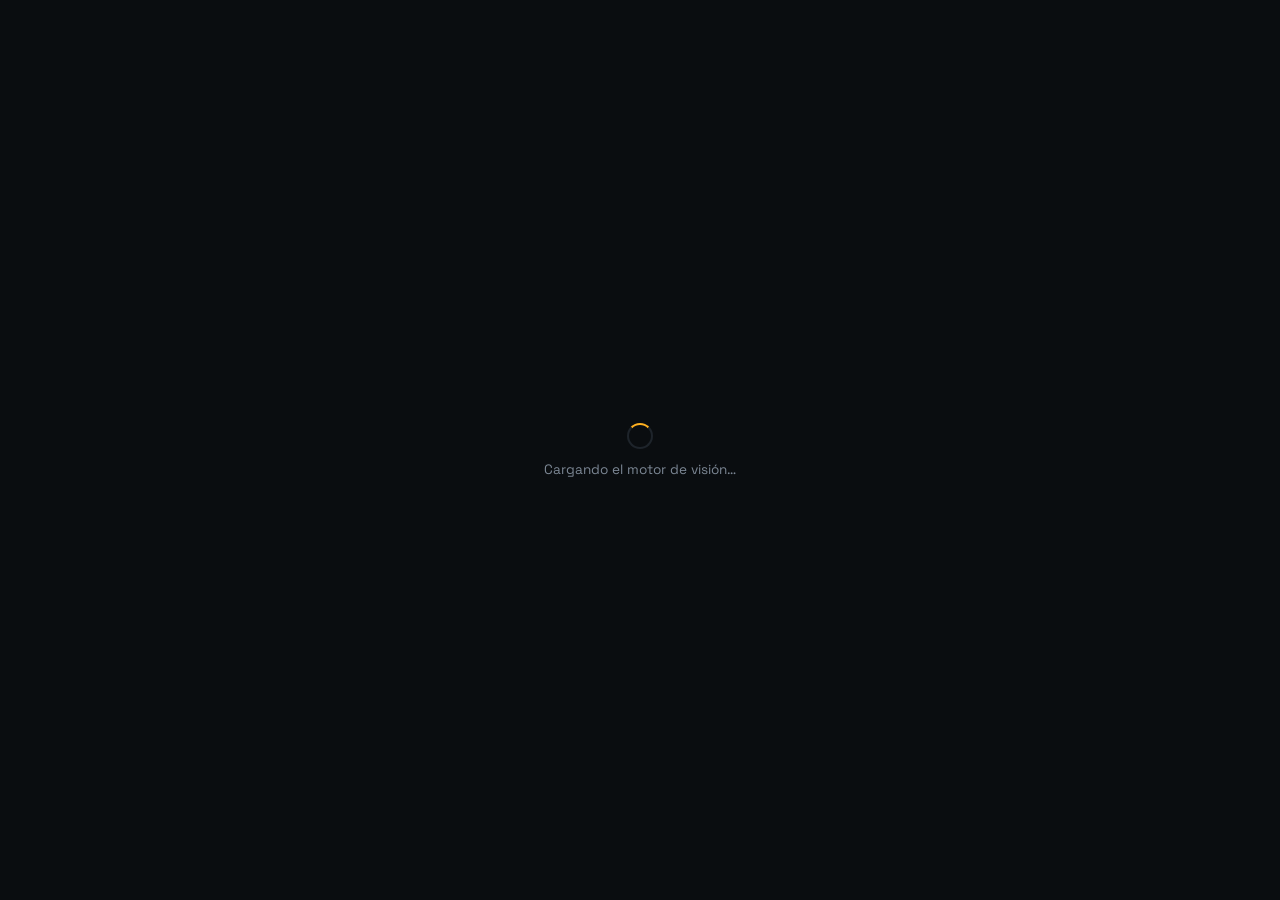
==== zscanner.html @ 539b2bb0 "Initial prototype: OpenCV.js document scanner in a single HTML file Co-Authored-By: Claude Sonnet 5 " ====
<!DOCTYPE html>
<html lang="es">
<head>
<meta charset="UTF-8">
<meta name="viewport" content="width=device-width, initial-scale=1.0, viewport-fit=cover">
<title>Escáner de documentos</title>
<link rel="preconnect" href="https://fonts.googleapis.com">
<link rel="preconnect" href="https://fonts.gstatic.com" crossorigin>
<link href="https://fonts.googleapis.com/css2?family=Space+Grotesk:wght@400;500;600;700&display=swap" rel="stylesheet">
<style>
  :root{
    --bg: #0a0d10;
    --panel: #12161b;
    --panel-edge: #1e242b;
    --text: #e9edf1;
    --muted: #7c8794;
    --amber: #ffb020;
    --amber-dim: #7a5518;
    --green: #3ddc84;
    --danger: #ff5a5a;
    --radius: 14px;
  }
  * { box-sizing: border-box; }
  html, body {
    margin: 0; padding: 0; height: 100%;
    background: var(--bg);
    color: var(--text);
    font-family: 'Space Grotesk', system-ui, -apple-system, sans-serif;
    overflow-x: hidden;
  }
  .app {
    max-width: 520px;
    margin: 0 auto;
    min-height: 100dvh;
    display: flex;
    flex-direction: column;
    padding: 20px 16px 28px;
  }
  header {
    display: flex;
    align-items: baseline;
    justify-content: space-between;
    margin-bottom: 14px;
  }
  header h1 {
    font-size: 1.05rem;
    font-weight: 600;
    letter-spacing: 0.01em;
    margin: 0;
  }
  #status-pill {
    font-size: 0.72rem;
    padding: 4px 10px;
    border-radius: 999px;
    border: 1px solid var(--panel-edge);
    color: var(--muted);
    transition: color .25s, border-color .25s;
  }
  #status-pill.locked { color: var(--green); border-color: var(--green); }
  #status-pill.searching { color: var(--amber); border-color: var(--amber-dim); }

  .stage {
    position: relative;
    width: 100%;
    aspect-ratio: 3 / 4;
    background: #000;
    border-radius: var(--radius);
    overflow: hidden;
    border: 1px solid var(--panel-edge);
  }
  video, canvas.layer {
    position: absolute;
    inset: 0;
    width: 100%;
    height: 100%;
    object-fit: cover;
  }
  video { transform: scaleX(1); }
  #overlay { pointer-events: none; }

  .corner-hint {
    position: absolute;
    inset: 10%;
    border-radius: 6px;
    pointer-events: none;
    opacity: 0.35;
  }
  .corner-hint span {
    position: absolute;
    width: 22px; height: 22px;
    border-color: var(--muted);
    border-style: solid;
    border-width: 0;
  }
  .corner-hint .tl { top:0; left:0; border-top-width:2px; border-left-width:2px; }
  .corner-hint .tr { top:0; right:0; border-top-width:2px; border-right-width:2px; }
  .corner-hint .bl { bottom:0; left:0; border-bottom-width:2px; border-left-width:2px; }
  .corner-hint .br { bottom:0; right:0; border-bottom-width:2px; border-right-width:2px; }

  .sweep {
    position: absolute;
    left: 0; right: 0; height: 2px;
    background: linear-gradient(90deg, transparent, var(--amber), transparent);
    top: 0;
    opacity: 0;
    animation: sweep 2.6s ease-in-out infinite;
  }
  #stage-live.searching .sweep { opacity: 0.8; }
  @keyframes sweep {
    0% { top: 6%; opacity: 0; }
    15% { opacity: .8; }
    50% { top: 94%; opacity: .8; }
    65% { opacity: 0; }
    100% { top: 6%; opacity: 0; }
  }

  .controls {
    display: flex;
    justify-content: center;
    align-items: center;
    gap: 18px;
    margin-top: 18px;
  }
  button {
    font-family: inherit;
    border: none;
    cursor: pointer;
    color: var(--text);
    transition: transform .12s ease, opacity .12s ease;
  }
  button:active { transform: scale(0.96); }
  button:disabled { opacity: 0.35; cursor: not-allowed; }

  #shutter {
    width: 68px; height: 68px;
    border-radius: 50%;
    background: var(--text);
    border: 4px solid var(--panel-edge);
    position: relative;
  }
  #shutter::after{
    content: "";
    position: absolute; inset: 6px;
    border-radius: 50%;
    background: var(--bg);
    transition: background .15s;
  }
  #shutter.ready::after { background: var(--amber); }

  .icon-btn {
    width: 44px; height: 44px;
    border-radius: 50%;
    background: var(--panel);
    border: 1px solid var(--panel-edge);
    display: flex; align-items: center; justify-content: center;
    font-size: 1.1rem;
  }

  .hint-text {
    text-align: center;
    color: var(--muted);
    font-size: 0.82rem;
    margin-top: 12px;
    min-height: 1.2em;
  }

  /* Result view */
  .result-panel {
    display: none;
    flex-direction: column;
    gap: 14px;
  }
  .result-panel.visible { display: flex; }
  #stage-live.hidden { display: none; }

  #result-canvas-wrap {
    background: var(--panel);
    border: 1px solid var(--panel-edge);
    border-radius: var(--radius);
    padding: 10px;
    display: flex;
    justify-content: center;
  }
  #result-canvas-wrap canvas {
    max-width: 100%;
    max-height: 60dvh;
    border-radius: 4px;
  }

  .mode-toggle {
    display: flex;
    background: var(--panel);
    border: 1px solid var(--panel-edge);
    border-radius: 999px;
    padding: 3px;
    gap: 3px;
  }
  .mode-toggle button {
    flex: 1;
    background: transparent;
    padding: 8px 0;
    border-radius: 999px;
    font-size: 0.78rem;
    color: var(--muted);
  }
  .mode-toggle button.active {
    background: var(--amber-dim);
    color: var(--amber);
  }

  .result-actions {
    display: flex;
    gap: 10px;
  }
  .result-actions button {
    flex: 1;
    padding: 13px 0;
    border-radius: 10px;
    font-size: 0.88rem;
    font-weight: 600;
  }
  #retake-btn { background: var(--panel); border: 1px solid var(--panel-edge); color: var(--text); }
  #download-btn { background: var(--amber); color: #1a1200; }

  #loading-overlay {
    position: fixed; inset: 0;
    background: var(--bg);
    display: flex; flex-direction: column;
    align-items: center; justify-content: center;
    gap: 12px;
    font-size: 0.85rem;
    color: var(--muted);
    z-index: 20;
  }
  #loading-overlay.hidden { display: none; }
  .spinner {
    width: 26px; height: 26px;
    border-radius: 50%;
    border: 2px solid var(--panel-edge);
    border-top-color: var(--amber);
    animation: spin 0.8s linear infinite;
  }
  @keyframes spin { to { transform: rotate(360deg); } }
</style>
</head>
<body>

<div id="loading-overlay">
  <div class="spinner"></div>
  <div id="loading-text">Cargando el motor de visión…</div>
</div>

<div class="app">
  <header>
    <h1>Escáner</h1>
    <span id="status-pill">iniciando</span>
  </header>

  <div id="stage-live" class="stage">
    <video id="video" autoplay playsinline muted></video>
    <canvas id="overlay" class="layer"></canvas>
    <div class="corner-hint"><span class="tl"></span><span class="tr"></span><span class="bl"></span><span class="br"></span></div>
    <div class="sweep"></div>
  </div>

  <div class="hint-text" id="hint-text">Apunta a un documento sobre una superficie con contraste.</div>

  <div class="controls" id="live-controls">
    <button class="icon-btn" id="switch-cam" title="Cambiar cámara">⟲</button>
    <button id="shutter" title="Capturar"></button>
    <button class="icon-btn" id="manual-capture" title="Capturar sin detección">▭</button>
  </div>

  <div class="result-panel" id="result-panel">
    <div class="mode-toggle">
      <button data-mode="bw" class="active">Blanco y negro</button>
      <button data-mode="gray">Escala de grises</button>
      <button data-mode="color">Color</button>
    </div>
    <div id="result-canvas-wrap">
      <canvas id="result-canvas"></canvas>
    </div>
    <div class="result-actions">
      <button id="retake-btn">Repetir</button>
      <button id="download-btn">Descargar PNG</button>
    </div>
  </div>
</div>

<script src="https://docs.opencv.org/4.9.0/opencv.js" onload="onOpenCvReady()" onerror="onOpenCvError()"></script>
<script>
const video = document.getElementById('video');
const overlay = document.getElementById('overlay');
const stageLive = document.getElementById('stage-live');
const statusPill = document.getElementById('status-pill');
const hintText = document.getElementById('hint-text');
const shutterBtn = document.getElementById('shutter');
const manualBtn = document.getElementById('manual-capture');
const switchCamBtn = document.getElementById('switch-cam');
const liveControls = document.getElementById('live-controls');
const resultPanel = document.getElementById('result-panel');
const resultCanvas = document.getElementById('result-canvas');
const retakeBtn = document.getElementById('retake-btn');
const downloadBtn = document.getElementById('download-btn');
const loadingOverlay = document.getElementById('loading-overlay');
const loadingText = document.getElementById('loading-text');

let cvReady = false;
let currentStream = null;
let facingMode = 'environment';
let lastQuad = null;        // 4 points in DETECTION-canvas coordinates
let detectLoopHandle = null;
let currentMode = 'bw';
let lastWarpedMat = null;   // cv.Mat, RGBA, kept between mode switches

// Detection runs on a downscaled canvas for speed.
const DET_W = 360;
let detCanvas = document.createElement('canvas');
let detCtx = detCanvas.getContext('2d', { willReadFrequently: true });

function onOpenCvReady() {
  // cv.js defines a global Module that resolves asynchronously.
  if (cv && cv['onRuntimeInitialized']) {
    cv['onRuntimeInitialized'] = startCamera;
  } else {
    startCamera();
  }
}
function onOpenCvError() {
  loadingText.textContent = 'No se pudo cargar OpenCV.js. Comprueba tu conexión y recarga.';
}

async function startCamera() {
  cvReady = true;
  try {
    await openStream(facingMode);
    loadingOverlay.classList.add('hidden');
    statusPill.textContent = 'buscando';
    statusPill.className = 'searching';
    stageLive.classList.add('searching');
    runDetectionLoop();
  } catch (err) {
    loadingText.textContent = 'No se pudo acceder a la cámara: ' + err.message;
  }
}

async function openStream(mode) {
  if (currentStream) {
    currentStream.getTracks().forEach(t => t.stop());
  }
  currentStream = await navigator.mediaDevices.getUserMedia({
    video: { facingMode: mode, width: { ideal: 1280 }, height: { ideal: 1706 } },
    audio: false
  });
  video.srcObject = currentStream;
  await new Promise(res => { video.onloadedmetadata = () => { video.play(); res(); }; });
  sizeCanvases();
}

function sizeCanvases() {
  const rect = stageLive.getBoundingClientRect();
  overlay.width = rect.width;
  overlay.height = rect.height;
  const vAspect = video.videoWidth / video.videoHeight;
  const stageAspect = rect.width / rect.height;
  // object-fit: cover mapping from video pixel space to displayed stage space
  let sx, sy, sw, sh;
  if (vAspect > stageAspect) {
    sh = video.videoHeight;
    sw = sh * stageAspect;
    sy = 0;
    sx = (video.videoWidth - sw) / 2;
  } else {
    sw = video.videoWidth;
    sh = sw / stageAspect;
    sx = 0;
    sy = (video.videoHeight - sh) / 2;
  }
  video._crop = { sx, sy, sw, sh };
  detCanvas.width = DET_W;
  detCanvas.height = Math.round(DET_W / stageAspect);
}

switchCamBtn.addEventListener('click', async () => {
  facingMode = facingMode === 'environment' ? 'user' : 'environment';
  try { await openStream(facingMode); } catch (e) { /* ignore */ }
});

function runDetectionLoop() {
  if (detectLoopHandle) cancelAnimationFrame(detectLoopHandle);
  const step = () => {
    if (video.readyState >= 2 && video._crop) {
      detectQuad();
    }
    detectLoopHandle = requestAnimationFrame(step);
  };
  detectLoopHandle = requestAnimationFrame(step);
}

// Draw current cropped video frame into a small canvas, then run the
// edge-detect + contour pipeline to find the best 4-point candidate.
function detectQuad() {
  const c = video._crop;
  detCtx.drawImage(video, c.sx, c.sy, c.sw, c.sh, 0, 0, detCanvas.width, detCanvas.height);

  let src, gray, blurred, edges, dilated, contours, hierarchy;
  try {
    src = cv.imread(detCanvas);
    gray = new cv.Mat();
    cv.cvtColor(src, gray, cv.COLOR_RGBA2GRAY);
    blurred = new cv.Mat();
    cv.GaussianBlur(gray, blurred, new cv.Size(5, 5), 0);
    edges = new cv.Mat();
    cv.Canny(blurred, edges, 50, 150);
    dilated = new cv.Mat();
    const kernel = cv.Mat.ones(3, 3, cv.CV_8U);
    cv.dilate(edges, dilated, kernel);
    kernel.delete();

    contours = new cv.MatVector();
    hierarchy = new cv.Mat();
    cv.findContours(dilated, contours, hierarchy, cv.RETR_LIST, cv.CHAIN_APPROX_SIMPLE);

    const imgArea = detCanvas.width * detCanvas.height;
    let best = null, bestArea = 0;

    for (let i = 0; i < contours.size(); i++) {
      const cnt = contours.get(i);
      const area = cv.contourArea(cnt);
      if (area > imgArea * 0.15 && area > bestArea) {
        const peri = cv.arcLength(cnt, true);
        const approx = new cv.Mat();
        cv.approxPolyDP(cnt, approx, 0.02 * peri, true);
        if (approx.rows === 4 && cv.isContourConvex(approx)) {
          bestArea = area;
          if (best) best.delete();
          best = approx;
        } else {
          approx.delete();
        }
      }
      cnt.delete();
    }

    if (best) {
      const pts = [];
      for (let i = 0; i < 4; i++) {
        pts.push({ x: best.intPtr(i, 0)[0], y: best.intPtr(i, 0)[1] });
      }
      best.delete();
      lastQuad = orderPoints(pts);
      setLocked(true);
    } else {
      lastQuad = null;
      setLocked(false);
    }
  } catch (e) {
    // Skip a frame silently if OpenCV throws (e.g. transient buffer state).
  } finally {
    [src, gray, blurred, edges, dilated, contours, hierarchy].forEach(m => m && m.delete && m.delete());
  }

  drawOverlay();
}

function orderPoints(pts) {
  const sums = pts.map(p => p.x + p.y);
  const diffs = pts.map(p => p.x - p.y);
  const tl = pts[sums.indexOf(Math.min(...sums))];
  const br = pts[sums.indexOf(Math.max(...sums))];
  const tr = pts[diffs.indexOf(Math.max(...diffs))];
  const bl = pts[diffs.indexOf(Math.min(...diffs))];
  return [tl, tr, br, bl];
}

function setLocked(locked) {
  if (locked) {
    statusPill.textContent = 'documento detectado';
    statusPill.className = 'locked';
    stageLive.classList.remove('searching');
    hintText.textContent = 'Mantén el encuadre y pulsa el disparador.';
    shutterBtn.classList.add('ready');
  } else {
    statusPill.textContent = 'buscando';
    statusPill.className = 'searching';
    stageLive.classList.add('searching');
    hintText.textContent = 'Apunta a un documento sobre una superficie con contraste.';
    shutterBtn.classList.remove('ready');
  }
}

function drawOverlay() {
  const ctx = overlay.getContext('2d');
  ctx.clearRect(0, 0, overlay.width, overlay.height);
  if (!lastQuad) return;
  const sx = overlay.width / detCanvas.width;
  const sy = overlay.height / detCanvas.height;
  ctx.beginPath();
  lastQuad.forEach((p, i) => {
    const x = p.x * sx, y = p.y * sy;
    if (i === 0) ctx.moveTo(x, y); else ctx.lineTo(x, y);
  });
  ctx.closePath();
  ctx.strokeStyle = '#3ddc84';
  ctx.lineWidth = 3;
  ctx.stroke();
  ctx.fillStyle = 'rgba(61, 220, 132, 0.12)';
  ctx.fill();
}

// --- Capture & perspective correction ---

shutterBtn.addEventListener('click', () => { if (lastQuad) capture(false); });
manualBtn.addEventListener('click', () => capture(true));

function capture(useFullFrame) {
  cancelAnimationFrame(detectLoopHandle);

  // Grab a full-resolution frame from the cropped (cover-mapped) video region.
  const c = video._crop;
  const fullW = 1400;
  const fullH = Math.round(fullW * (c.sh / c.sw));
  const shot = document.createElement('canvas');
  shot.width = fullW; shot.height = fullH;
  shot.getContext('2d').drawImage(video, c.sx, c.sy, c.sw, c.sh, 0, 0, fullW, fullH);

  let srcMat = cv.imread(shot);
  let quadFull;

  if (!useFullFrame && lastQuad) {
    const scaleX = fullW / detCanvas.width;
    const scaleY = fullH / detCanvas.height;
    quadFull = lastQuad.map(p => ({ x: p.x * scaleX, y: p.y * scaleY }));
  } else {
    const margin = 0.03;
    quadFull = [
      { x: fullW * margin, y: fullH * margin },
      { x: fullW * (1 - margin), y: fullH * margin },
      { x: fullW * (1 - margin), y: fullH * (1 - margin) },
      { x: fullW * margin, y: fullH * (1 - margin) },
    ];
  }

  const widthTop = dist(quadFull[0], quadFull[1]);
  const widthBottom = dist(quadFull[3], quadFull[2]);
  const heightLeft = dist(quadFull[0], quadFull[3]);
  const heightRight = dist(quadFull[1], quadFull[2]);
  const outW = Math.round(Math.max(widthTop, widthBottom));
  const outH = Math.round(Math.max(heightLeft, heightRight));

  const srcTri = cv.matFromArray(4, 1, cv.CV_32FC2, [
    quadFull[0].x, quadFull[0].y,
    quadFull[1].x, quadFull[1].y,
    quadFull[2].x, quadFull[2].y,
    quadFull[3].x, quadFull[3].y,
  ]);
  const dstTri = cv.matFromArray(4, 1, cv.CV_32FC2, [
    0, 0, outW, 0, outW, outH, 0, outH
  ]);
  const M = cv.getPerspectiveTransform(srcTri, dstTri);
  const warped = new cv.Mat();
  cv.warpPerspective(srcMat, warped, M, new cv.Size(outW, outH));

  if (lastWarpedMat) lastWarpedMat.delete();
  lastWarpedMat = warped;

  srcMat.delete(); srcTri.delete(); dstTri.delete(); M.delete();

  showResult();
  resultPanel.classList.add('visible');
  stageLive.classList.add('hidden');
  liveControls.style.display = 'none';
  hintText.style.display = 'none';
}

function dist(a, b) { return Math.hypot(a.x - b.x, a.y - b.y); }

function showResult() {
  if (!lastWarpedMat) return;
  let out = new cv.Mat();
  if (currentMode === 'color') {
    lastWarpedMat.copyTo(out);
  } else {
    let gray = new cv.Mat();
    cv.cvtColor(lastWarpedMat, gray, cv.COLOR_RGBA2GRAY);
    if (currentMode === 'gray') {
      cv.cvtColor(gray, out, cv.COLOR_GRAY2RGBA);
    } else {
      let bw = new cv.Mat();
      cv.adaptiveThreshold(gray, bw, 255, cv.ADAPTIVE_THRESH_GAUSSIAN_C, cv.THRESH_BINARY, 25, 12);
      cv.cvtColor(bw, out, cv.COLOR_GRAY2RGBA);
      bw.delete();
    }
    gray.delete();
  }
  cv.imshow(resultCanvas, out);
  out.delete();
}

document.querySelectorAll('.mode-toggle button').forEach(btn => {
  btn.addEventListener('click', () => {
    document.querySelectorAll('.mode-toggle button').forEach(b => b.classList.remove('active'));
    btn.classList.add('active');
    currentMode = btn.dataset.mode;
    showResult();
  });
});

retakeBtn.addEventListener('click', () => {
  resultPanel.classList.remove('visible');
  stageLive.classList.remove('hidden');
  liveControls.style.display = 'flex';
  hintText.style.display = 'block';
  lastQuad = null;
  setLocked(false);
  runDetectionLoop();
});

downloadBtn.addEventListener('click', () => {
  const link = document.createElement('a');
  link.download = 'documento-escaneado.png';
  link.href = resultCanvas.toDataURL('image/png');
  link.click();
});

window.addEventListener('resize', () => { if (video.videoWidth) sizeCanvases(); });
</script>
</body>
</html>
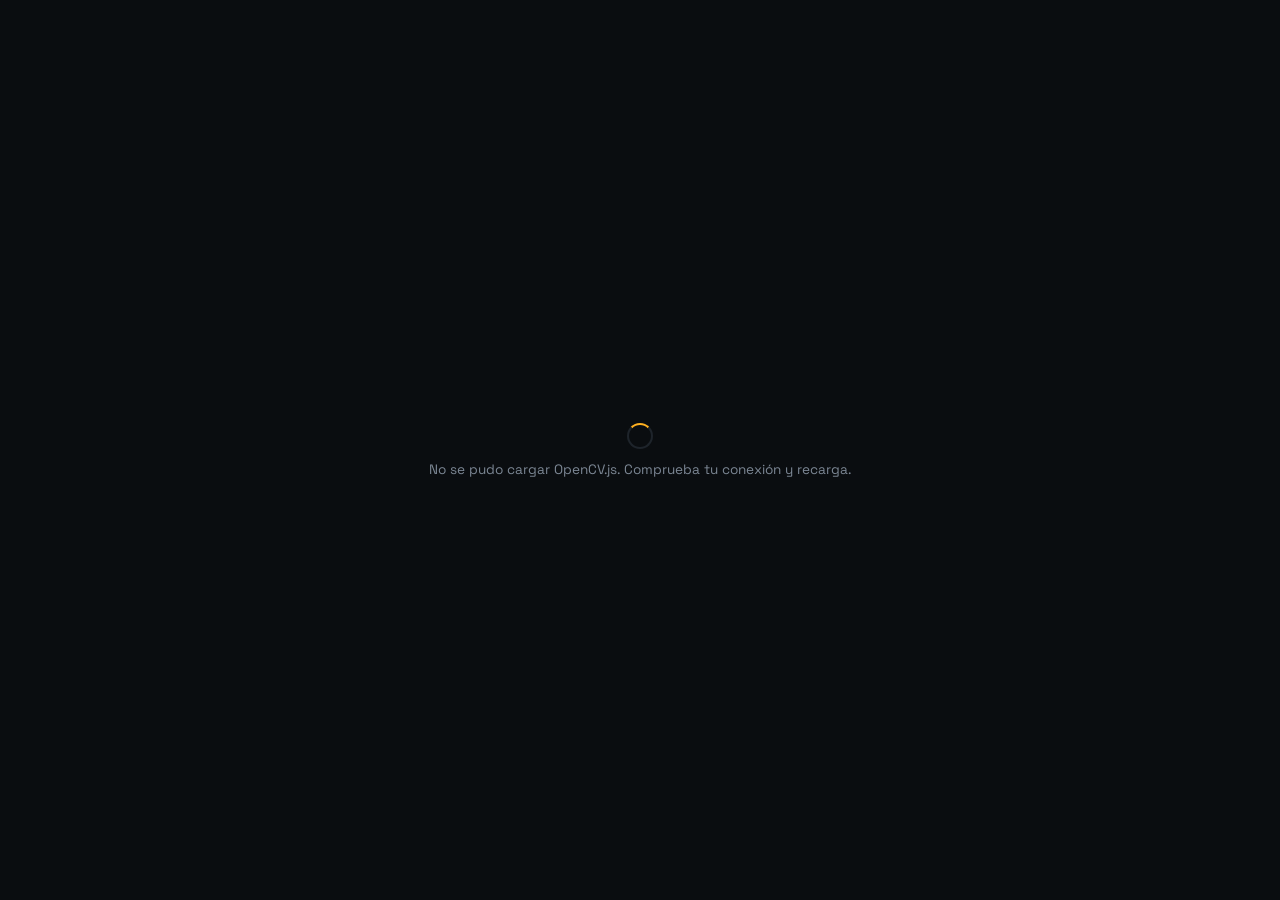
==== commit 7adc41bd: "Add manual corner adjustment, tunable detection params, and fix cv.Mat leaks - New adjust stage: aft" ====
--- a/zscanner.html
+++ b/zscanner.html
@@ -147,6 +147,17 @@
   }
   #shutter.ready::after { background: var(--amber); }
 
+  #adjust-confirm {
+    width: 68px; height: 68px;
+    border-radius: 50%;
+    background: var(--green);
+    border: 4px solid var(--panel-edge);
+    font-size: 1.4rem;
+    font-weight: 700;
+    color: #05170d;
+  }
+  #adjust-overlay { touch-action: none; cursor: grab; }
+
   .icon-btn {
     width: 44px; height: 44px;
     border-radius: 50%;
@@ -171,7 +182,7 @@
     gap: 14px;
   }
   .result-panel.visible { display: flex; }
-  #stage-live.hidden { display: none; }
+  #stage-live.hidden, #stage-adjust.hidden { display: none; }
 
   #result-canvas-wrap {
     background: var(--panel);
@@ -210,16 +221,16 @@
 
   .result-actions {
     display: flex;
-    gap: 10px;
+    gap: 8px;
   }
   .result-actions button {
     flex: 1;
     padding: 13px 0;
     border-radius: 10px;
-    font-size: 0.88rem;
+    font-size: 0.8rem;
     font-weight: 600;
   }
-  #retake-btn { background: var(--panel); border: 1px solid var(--panel-edge); color: var(--text); }
+  #retake-btn, #adjust-again-btn { background: var(--panel); border: 1px solid var(--panel-edge); color: var(--text); }
   #download-btn { background: var(--amber); color: #1a1200; }
 
   #loading-overlay {
@@ -263,12 +274,23 @@
     <div class="sweep"></div>
   </div>
 
+  <div id="stage-adjust" class="stage hidden">
+    <canvas id="adjust-canvas" class="layer"></canvas>
+    <canvas id="adjust-overlay" class="layer"></canvas>
+  </div>
+
   <div class="hint-text" id="hint-text">Apunta a un documento sobre una superficie con contraste.</div>
+  <div class="hint-text" id="adjust-hint" style="display:none;">Arrastra las esquinas para ajustar el recorte.</div>
 
   <div class="controls" id="live-controls">
     <button class="icon-btn" id="switch-cam" title="Cambiar cámara">⟲</button>
     <button id="shutter" title="Capturar"></button>
-    <button class="icon-btn" id="manual-capture" title="Capturar sin detección">▭</button>
+    <button class="icon-btn" id="manual-capture" title="Ajustar esquinas manualmente">▭</button>
+  </div>
+
+  <div class="controls" id="adjust-controls" style="display:none;">
+    <button class="icon-btn" id="adjust-cancel" title="Cancelar">✕</button>
+    <button id="adjust-confirm" title="Usar este recorte">✓</button>
   </div>
 
   <div class="result-panel" id="result-panel">
@@ -282,12 +304,12 @@
     </div>
     <div class="result-actions">
       <button id="retake-btn">Repetir</button>
+      <button id="adjust-again-btn">Ajustar</button>
       <button id="download-btn">Descargar PNG</button>
     </div>
   </div>
 </div>
 
-<script src="https://docs.opencv.org/4.9.0/opencv.js" onload="onOpenCvReady()" onerror="onOpenCvError()"></script>
 <script>
 const video = document.getElementById('video');
 const overlay = document.getElementById('overlay');
@@ -301,9 +323,17 @@
 const resultPanel = document.getElementById('result-panel');
 const resultCanvas = document.getElementById('result-canvas');
 const retakeBtn = document.getElementById('retake-btn');
+const adjustAgainBtn = document.getElementById('adjust-again-btn');
 const downloadBtn = document.getElementById('download-btn');
 const loadingOverlay = document.getElementById('loading-overlay');
 const loadingText = document.getElementById('loading-text');
+const stageAdjust = document.getElementById('stage-adjust');
+const adjustCanvas = document.getElementById('adjust-canvas');
+const adjustOverlay = document.getElementById('adjust-overlay');
+const adjustHint = document.getElementById('adjust-hint');
+const adjustControls = document.getElementById('adjust-controls');
+const adjustCancelBtn = document.getElementById('adjust-cancel');
+const adjustConfirmBtn = document.getElementById('adjust-confirm');
 
 let cvReady = false;
 let currentStream = null;
@@ -312,11 +342,69 @@
 let detectLoopHandle = null;
 let currentMode = 'bw';
 let lastWarpedMat = null;   // cv.Mat, RGBA, kept between mode switches
+let lastShotCanvas = null;  // frozen full-res frame currently in the adjust/result stage
+let adjustQuad = null;      // 4 points in lastShotCanvas pixel coords, order tl,tr,br,bl
+let adjustReturnTo = 'live'; // where "cancelar" goes back to: 'live' or 'result'
+let draggingCorner = -1;
 
 // Detection runs on a downscaled canvas for speed.
 const DET_W = 360;
 let detCanvas = document.createElement('canvas');
 let detCtx = detCanvas.getContext('2d', { willReadFrequently: true });
+
+// Detection parameters, overridable via URL for quick tuning during
+// development, e.g. ?minArea=0.1&cannyLow=40&cannyHigh=120&debug=1
+const urlParams = new URLSearchParams(location.search);
+function numParam(name, fallback) {
+  const v = parseFloat(urlParams.get(name));
+  return Number.isFinite(v) ? v : fallback;
+}
+function oddIntParam(name, fallback) {
+  const v = Math.round(parseFloat(urlParams.get(name)));
+  if (!Number.isFinite(v) || v < 1) return fallback;
+  return v % 2 === 0 ? v + 1 : v; // GaussianBlur kernel size must be odd
+}
+const DET_PARAMS = {
+  minAreaRatio: numParam('minArea', 0.15),
+  cannyLow: numParam('cannyLow', 50),
+  cannyHigh: numParam('cannyHigh', 150),
+  blur: oddIntParam('blur', 5),
+  approxEpsilon: numParam('epsilon', 0.02),
+};
+if (urlParams.has('debug')) buildDebugPanel();
+
+function buildDebugPanel() {
+  const panel = document.createElement('div');
+  panel.id = 'debug-panel';
+  panel.style.cssText = 'position:fixed;bottom:0;left:0;right:0;background:rgba(0,0,0,.85);' +
+    'color:#fff;font:11px monospace;padding:8px 10px;z-index:30;max-height:40vh;overflow:auto;';
+  const fields = [
+    ['minAreaRatio', 0.02, 0.5, 0.01],
+    ['cannyLow', 0, 255, 1],
+    ['cannyHigh', 0, 255, 1],
+    ['blur', 1, 15, 2],
+    ['approxEpsilon', 0.005, 0.08, 0.005],
+  ];
+  fields.forEach(([key, min, max, step]) => {
+    const row = document.createElement('label');
+    row.style.cssText = 'display:flex;gap:6px;align-items:center;margin-bottom:4px;';
+    const val = document.createElement('span');
+    val.textContent = key + ': ' + DET_PARAMS[key];
+    val.style.cssText = 'width:170px;flex:none;';
+    const input = document.createElement('input');
+    input.type = 'range';
+    input.min = min; input.max = max; input.step = step;
+    input.value = DET_PARAMS[key];
+    input.style.flex = '1';
+    input.addEventListener('input', () => {
+      DET_PARAMS[key] = parseFloat(input.value);
+      val.textContent = key + ': ' + DET_PARAMS[key];
+    });
+    row.appendChild(val); row.appendChild(input);
+    panel.appendChild(row);
+  });
+  document.body.appendChild(panel);
+}
 
 function onOpenCvReady() {
   // cv.js defines a global Module that resolves asynchronously.
@@ -329,6 +417,18 @@
 function onOpenCvError() {
   loadingText.textContent = 'No se pudo cargar OpenCV.js. Comprueba tu conexión y recarga.';
 }
+
+// Loaded programmatically (rather than a static <script onload>) so the
+// listeners above are always registered before the script can finish —
+// with a static tag, a cached opencv.js can fire `load` before the parser
+// even reaches the script block that defines onOpenCvReady.
+(function loadOpenCv() {
+  const s = document.createElement('script');
+  s.src = 'https://docs.opencv.org/4.9.0/opencv.js';
+  s.onload = onOpenCvReady;
+  s.onerror = onOpenCvError;
+  document.head.appendChild(s);
+})();
 
 async function startCamera() {
   cvReady = true;
@@ -403,34 +503,33 @@
   const c = video._crop;
   detCtx.drawImage(video, c.sx, c.sy, c.sw, c.sh, 0, 0, detCanvas.width, detCanvas.height);
 
-  let src, gray, blurred, edges, dilated, contours, hierarchy;
+  let src, gray, blurred, edges, dilated, kernel, contours, hierarchy, best = null;
   try {
     src = cv.imread(detCanvas);
     gray = new cv.Mat();
     cv.cvtColor(src, gray, cv.COLOR_RGBA2GRAY);
     blurred = new cv.Mat();
-    cv.GaussianBlur(gray, blurred, new cv.Size(5, 5), 0);
+    cv.GaussianBlur(gray, blurred, new cv.Size(DET_PARAMS.blur, DET_PARAMS.blur), 0);
     edges = new cv.Mat();
-    cv.Canny(blurred, edges, 50, 150);
+    cv.Canny(blurred, edges, DET_PARAMS.cannyLow, DET_PARAMS.cannyHigh);
     dilated = new cv.Mat();
-    const kernel = cv.Mat.ones(3, 3, cv.CV_8U);
+    kernel = cv.Mat.ones(3, 3, cv.CV_8U);
     cv.dilate(edges, dilated, kernel);
-    kernel.delete();
 
     contours = new cv.MatVector();
     hierarchy = new cv.Mat();
     cv.findContours(dilated, contours, hierarchy, cv.RETR_LIST, cv.CHAIN_APPROX_SIMPLE);
 
     const imgArea = detCanvas.width * detCanvas.height;
-    let best = null, bestArea = 0;
+    let bestArea = 0;
 
     for (let i = 0; i < contours.size(); i++) {
       const cnt = contours.get(i);
       const area = cv.contourArea(cnt);
-      if (area > imgArea * 0.15 && area > bestArea) {
+      if (area > imgArea * DET_PARAMS.minAreaRatio && area > bestArea) {
         const peri = cv.arcLength(cnt, true);
         const approx = new cv.Mat();
-        cv.approxPolyDP(cnt, approx, 0.02 * peri, true);
+        cv.approxPolyDP(cnt, approx, DET_PARAMS.approxEpsilon * peri, true);
         if (approx.rows === 4 && cv.isContourConvex(approx)) {
           bestArea = area;
           if (best) best.delete();
@@ -447,7 +546,6 @@
       for (let i = 0; i < 4; i++) {
         pts.push({ x: best.intPtr(i, 0)[0], y: best.intPtr(i, 0)[1] });
       }
-      best.delete();
       lastQuad = orderPoints(pts);
       setLocked(true);
     } else {
@@ -457,7 +555,9 @@
   } catch (e) {
     // Skip a frame silently if OpenCV throws (e.g. transient buffer state).
   } finally {
-    [src, gray, blurred, edges, dilated, contours, hierarchy].forEach(m => m && m.delete && m.delete());
+    // `best` is deleted here (rather than right after reading its points above)
+    // so it's also cleaned up if an exception is thrown before that point.
+    [src, gray, blurred, edges, dilated, kernel, contours, hierarchy, best].forEach(m => m && m.delete && m.delete());
   }
 
   drawOverlay();
@@ -508,51 +608,222 @@
   ctx.fill();
 }
 
-// --- Capture & perspective correction ---
-
-shutterBtn.addEventListener('click', () => { if (lastQuad) capture(false); });
-manualBtn.addEventListener('click', () => capture(true));
-
-function capture(useFullFrame) {
-  cancelAnimationFrame(detectLoopHandle);
-
-  // Grab a full-resolution frame from the cropped (cover-mapped) video region.
+// --- Capture, manual corner adjustment & perspective correction ---
+//
+// Flow: live camera -> (fast path if a quad is already locked, or the
+// adjust stage otherwise) -> perspective warp -> result. The adjust stage
+// is also reachable from the result panel ("Ajustar") to fix a bad crop
+// without retaking the photo.
+
+shutterBtn.addEventListener('click', () => {
+  if (lastQuad) {
+    captureDetected();
+  } else {
+    enterAdjustMode(grabFullFrame(), null, 'live');
+  }
+});
+
+manualBtn.addEventListener('click', () => {
+  const shot = grabFullFrame();
+  enterAdjustMode(shot, quadFromDetection(shot), 'live');
+});
+
+adjustAgainBtn.addEventListener('click', () => {
+  resultPanel.classList.remove('visible');
+  enterAdjustMode(lastShotCanvas, adjustQuad, 'result');
+});
+
+adjustCancelBtn.addEventListener('click', () => {
+  if (adjustReturnTo === 'result') {
+    stageAdjust.classList.add('hidden');
+    adjustControls.style.display = 'none';
+    adjustHint.style.display = 'none';
+    resultPanel.classList.add('visible');
+  } else {
+    showLiveStage();
+    runDetectionLoop();
+  }
+});
+
+adjustConfirmBtn.addEventListener('click', () => {
+  finalizeWarp(lastShotCanvas, adjustQuad);
+});
+
+// Grab a full-resolution frame from the cropped (cover-mapped) video region.
+function grabFullFrame() {
   const c = video._crop;
   const fullW = 1400;
   const fullH = Math.round(fullW * (c.sh / c.sw));
   const shot = document.createElement('canvas');
   shot.width = fullW; shot.height = fullH;
   shot.getContext('2d').drawImage(video, c.sx, c.sy, c.sw, c.sh, 0, 0, fullW, fullH);
-
-  let srcMat = cv.imread(shot);
-  let quadFull;
-
-  if (!useFullFrame && lastQuad) {
-    const scaleX = fullW / detCanvas.width;
-    const scaleY = fullH / detCanvas.height;
-    quadFull = lastQuad.map(p => ({ x: p.x * scaleX, y: p.y * scaleY }));
-  } else {
-    const margin = 0.03;
-    quadFull = [
-      { x: fullW * margin, y: fullH * margin },
-      { x: fullW * (1 - margin), y: fullH * margin },
-      { x: fullW * (1 - margin), y: fullH * (1 - margin) },
-      { x: fullW * margin, y: fullH * (1 - margin) },
-    ];
-  }
-
-  const widthTop = dist(quadFull[0], quadFull[1]);
-  const widthBottom = dist(quadFull[3], quadFull[2]);
-  const heightLeft = dist(quadFull[0], quadFull[3]);
-  const heightRight = dist(quadFull[1], quadFull[2]);
+  return shot;
+}
+
+// Scales the live-detected quad (in small detCanvas coordinates) up to a
+// full-resolution shot. Returns null if nothing is currently detected.
+function quadFromDetection(shot) {
+  if (!lastQuad) return null;
+  const scaleX = shot.width / detCanvas.width;
+  const scaleY = shot.height / detCanvas.height;
+  return lastQuad.map(p => ({ x: p.x * scaleX, y: p.y * scaleY }));
+}
+
+function defaultInsetQuad(w, h, margin = 0.03) {
+  return [
+    { x: w * margin, y: h * margin },
+    { x: w * (1 - margin), y: h * margin },
+    { x: w * (1 - margin), y: h * (1 - margin) },
+    { x: w * margin, y: h * (1 - margin) },
+  ];
+}
+
+// Fast path: a quad is already locked in, so warp straight to the result
+// without the extra confirmation tap.
+function captureDetected() {
+  const shot = grabFullFrame();
+  finalizeWarp(shot, quadFromDetection(shot));
+}
+
+// Freezes `shot` on the adjust stage with 4 draggable corner handles,
+// seeded from `seedQuad` (or a centered inset rectangle if none is given).
+function enterAdjustMode(shot, seedQuad, returnTo) {
+  cancelAnimationFrame(detectLoopHandle);
+  adjustReturnTo = returnTo;
+  lastShotCanvas = shot;
+  const w = shot.width, h = shot.height;
+  adjustQuad = (seedQuad || defaultInsetQuad(w, h)).map(p => ({ x: p.x, y: p.y }));
+
+  adjustCanvas.width = w; adjustCanvas.height = h;
+  adjustOverlay.width = w; adjustOverlay.height = h;
+  adjustCanvas.getContext('2d').drawImage(shot, 0, 0);
+
+  showAdjustStage();
+  drawAdjustOverlay();
+}
+
+function showLiveStage() {
+  stageLive.classList.remove('hidden');
+  stageAdjust.classList.add('hidden');
+  liveControls.style.display = 'flex';
+  adjustControls.style.display = 'none';
+  hintText.style.display = 'block';
+  adjustHint.style.display = 'none';
+  resultPanel.classList.remove('visible');
+}
+
+function showAdjustStage() {
+  stageLive.classList.add('hidden');
+  stageAdjust.classList.remove('hidden');
+  liveControls.style.display = 'none';
+  adjustControls.style.display = 'flex';
+  hintText.style.display = 'none';
+  adjustHint.style.display = 'block';
+  resultPanel.classList.remove('visible');
+}
+
+// --- Draggable corner handles ---
+
+const HANDLE_RADIUS_CSS = 16;
+
+function overlayScale() {
+  const rect = adjustOverlay.getBoundingClientRect();
+  return { x: adjustOverlay.width / rect.width, y: adjustOverlay.height / rect.height, rect };
+}
+
+function drawAdjustOverlay() {
+  const ctx = adjustOverlay.getContext('2d');
+  ctx.clearRect(0, 0, adjustOverlay.width, adjustOverlay.height);
+  if (!adjustQuad) return;
+  const { x: scaleX } = overlayScale();
+
+  ctx.beginPath();
+  adjustQuad.forEach((p, i) => {
+    if (i === 0) ctx.moveTo(p.x, p.y); else ctx.lineTo(p.x, p.y);
+  });
+  ctx.closePath();
+  ctx.strokeStyle = '#3ddc84';
+  ctx.lineWidth = 3 * scaleX;
+  ctx.stroke();
+  ctx.fillStyle = 'rgba(61, 220, 132, 0.12)';
+  ctx.fill();
+
+  const r = HANDLE_RADIUS_CSS * scaleX;
+  adjustQuad.forEach(p => {
+    ctx.beginPath();
+    ctx.arc(p.x, p.y, r, 0, Math.PI * 2);
+    ctx.fillStyle = 'rgba(255, 176, 32, 0.9)';
+    ctx.fill();
+    ctx.lineWidth = 2 * scaleX;
+    ctx.strokeStyle = '#1a1200';
+    ctx.stroke();
+  });
+}
+
+function pointerToCanvasCoords(e) {
+  const { x: scaleX, y: scaleY, rect } = overlayScale();
+  return { x: (e.clientX - rect.left) * scaleX, y: (e.clientY - rect.top) * scaleY };
+}
+
+function nearestCornerIndex(pt) {
+  const { x: scaleX } = overlayScale();
+  const threshold = HANDLE_RADIUS_CSS * 1.8 * scaleX;
+  let best = -1, bestDist = Infinity;
+  adjustQuad.forEach((p, i) => {
+    const d = Math.hypot(p.x - pt.x, p.y - pt.y);
+    if (d < threshold && d < bestDist) { bestDist = d; best = i; }
+  });
+  return best;
+}
+
+adjustOverlay.addEventListener('pointerdown', (e) => {
+  if (!adjustQuad) return;
+  const idx = nearestCornerIndex(pointerToCanvasCoords(e));
+  if (idx === -1) return;
+  draggingCorner = idx;
+  adjustOverlay.setPointerCapture(e.pointerId);
+  e.preventDefault();
+});
+
+adjustOverlay.addEventListener('pointermove', (e) => {
+  if (draggingCorner === -1) return;
+  const pt = pointerToCanvasCoords(e);
+  adjustQuad[draggingCorner] = {
+    x: Math.min(Math.max(pt.x, 0), adjustOverlay.width),
+    y: Math.min(Math.max(pt.y, 0), adjustOverlay.height),
+  };
+  drawAdjustOverlay();
+  e.preventDefault();
+});
+
+function endDrag(e) {
+  if (draggingCorner === -1) return;
+  draggingCorner = -1;
+  try { adjustOverlay.releasePointerCapture(e.pointerId); } catch (_) { /* already released */ }
+}
+adjustOverlay.addEventListener('pointerup', endDrag);
+adjustOverlay.addEventListener('pointercancel', endDrag);
+
+// --- Perspective warp ---
+
+function finalizeWarp(shot, quad) {
+  cancelAnimationFrame(detectLoopHandle);
+  lastShotCanvas = shot;
+  adjustQuad = quad;
+
+  const widthTop = dist(quad[0], quad[1]);
+  const widthBottom = dist(quad[3], quad[2]);
+  const heightLeft = dist(quad[0], quad[3]);
+  const heightRight = dist(quad[1], quad[2]);
   const outW = Math.round(Math.max(widthTop, widthBottom));
   const outH = Math.round(Math.max(heightLeft, heightRight));
 
+  const srcMat = cv.imread(shot);
   const srcTri = cv.matFromArray(4, 1, cv.CV_32FC2, [
-    quadFull[0].x, quadFull[0].y,
-    quadFull[1].x, quadFull[1].y,
-    quadFull[2].x, quadFull[2].y,
-    quadFull[3].x, quadFull[3].y,
+    quad[0].x, quad[0].y,
+    quad[1].x, quad[1].y,
+    quad[2].x, quad[2].y,
+    quad[3].x, quad[3].y,
   ]);
   const dstTri = cv.matFromArray(4, 1, cv.CV_32FC2, [
     0, 0, outW, 0, outW, outH, 0, outH
@@ -567,10 +838,13 @@
   srcMat.delete(); srcTri.delete(); dstTri.delete(); M.delete();
 
   showResult();
+  stageLive.classList.add('hidden');
+  stageAdjust.classList.add('hidden');
+  liveControls.style.display = 'none';
+  adjustControls.style.display = 'none';
+  hintText.style.display = 'none';
+  adjustHint.style.display = 'none';
   resultPanel.classList.add('visible');
-  stageLive.classList.add('hidden');
-  liveControls.style.display = 'none';
-  hintText.style.display = 'none';
 }
 
 function dist(a, b) { return Math.hypot(a.x - b.x, a.y - b.y); }
@@ -607,10 +881,7 @@
 });
 
 retakeBtn.addEventListener('click', () => {
-  resultPanel.classList.remove('visible');
-  stageLive.classList.remove('hidden');
-  liveControls.style.display = 'flex';
-  hintText.style.display = 'block';
+  showLiveStage();
   lastQuad = null;
   setLocked(false);
   runDetectionLoop();
